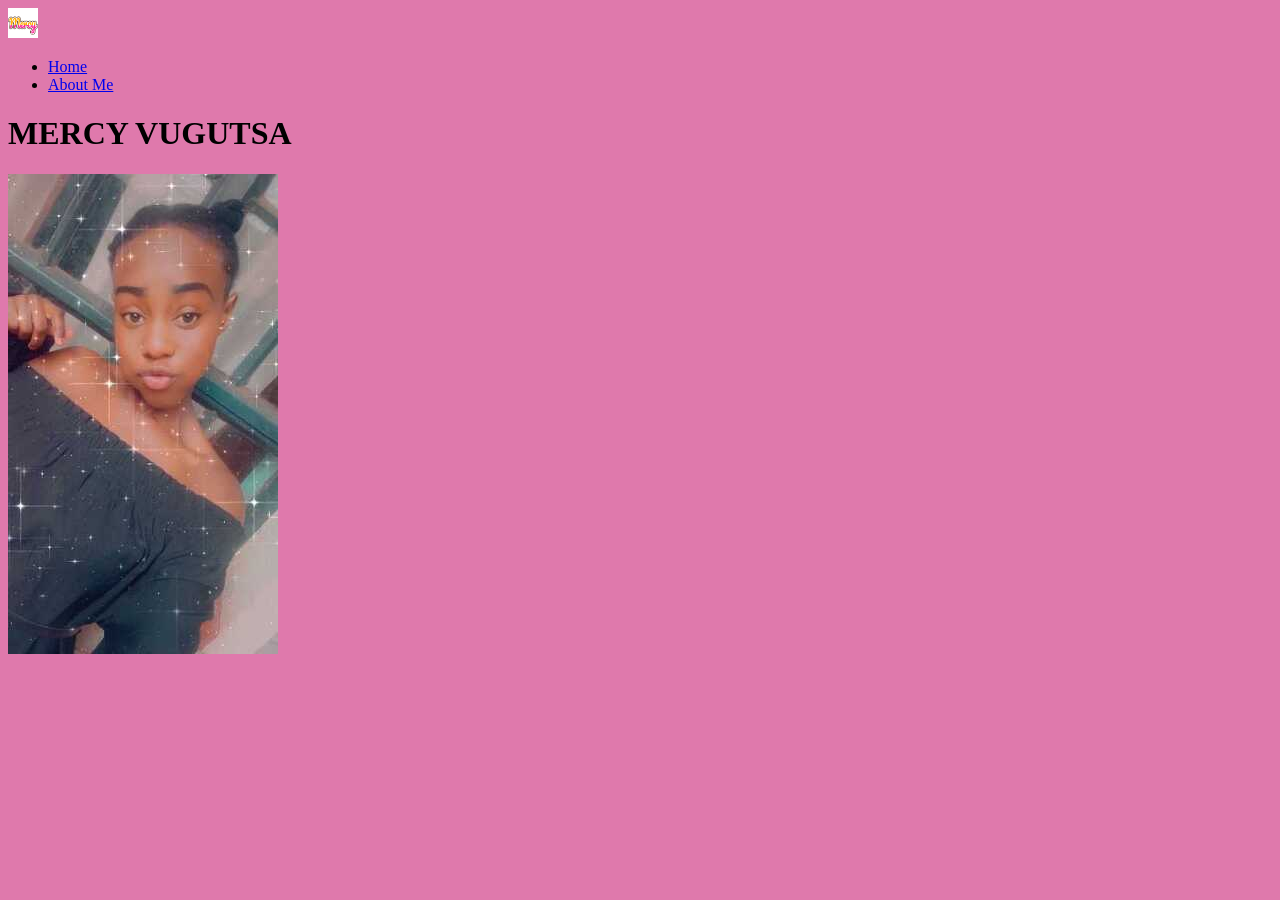
==== index.html @ ea94f9f2 "added background color to the body" ====
<!DOCTYPE html>
<html lang="en">
<head>
    <meta charset="UTF-8">
    <meta name="viewport" content="width=device-width, initial-scale=1.0">
    <title>Document</title>
    <link rel="stylesheet" href="style.css">
</head>
<body>
    
    <header>
        <nav>
            <img src="images/download.png" alt="" class="vuguu" width="30px" height="30px">
        <ul>
          <li><a href="#index.html">Home</a></li>
          <li><a href="about me.html">About Me</a></li>
        </ul>
        </nav>
    </header>
    <h1>MERCY VUGUTSA</h1>
    <div class="image">
   <img src="images/snapchat-445370998_480.jpg"alt="">
    </div>
</body>
</html>
---- style.css ----
body {
    background-color: rgb(223, 121, 172);
}
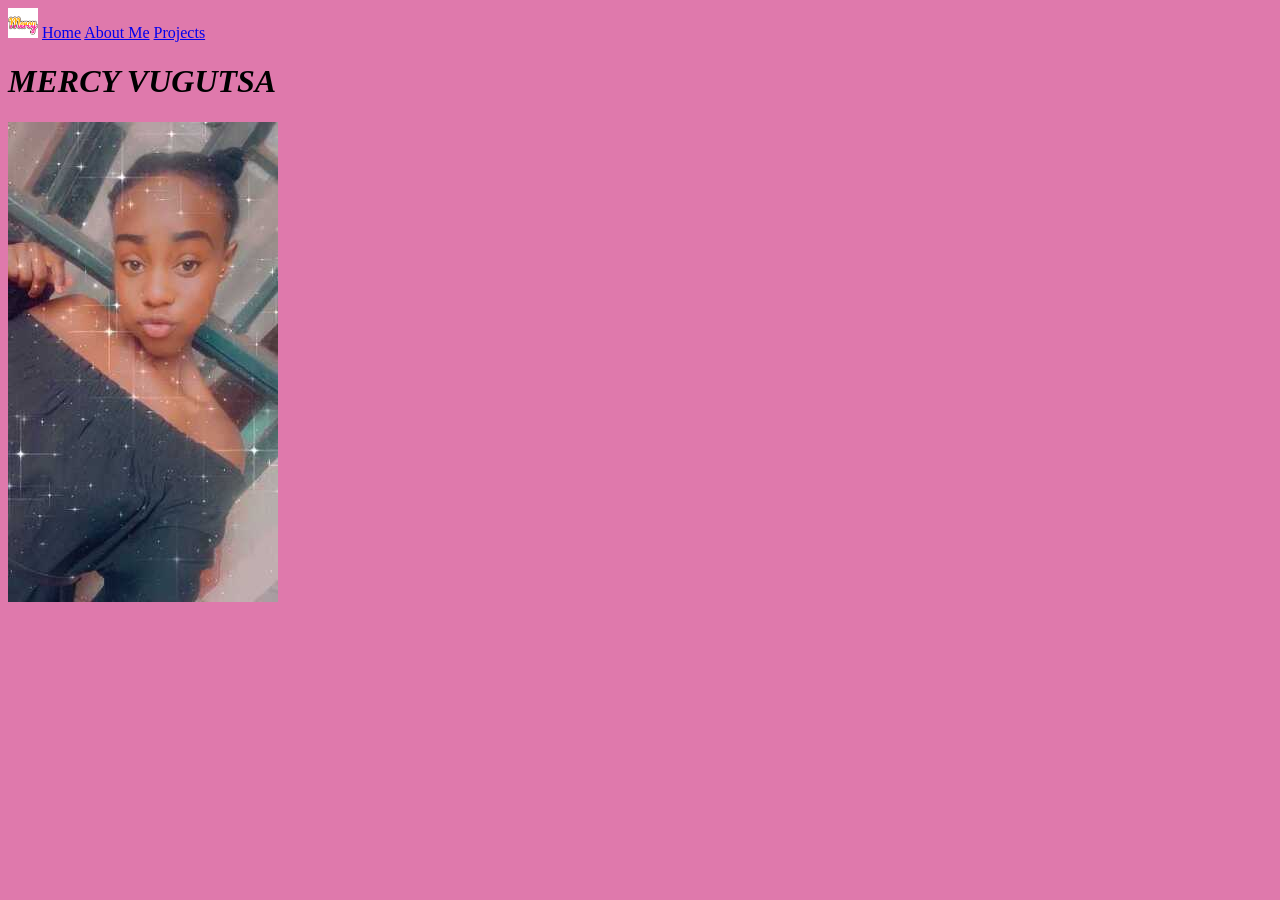
==== commit 55f9d827: "added strong tag on the about section" ====
--- a/index.html
+++ b/index.html
@@ -11,10 +11,10 @@
     <header>
         <nav>
             <img src="images/download.png" alt="" class="vuguu" width="30px" height="30px">
-        <ul>
-          <li><a href="#index.html">Home</a></li>
-          <li><a href="about me.html">About Me</a></li>
-        </ul>
+        
+          <a href="index.html">Home</a>
+          <a href="aboutme.html">About Me</a>
+          <a href="projects.html">Projects</a>
         </nav>
     </header>
     <h1>MERCY VUGUTSA</h1>
--- a/style.css
+++ b/style.css
@@ -1,3 +1,6 @@
 body {
     background-color: rgb(223, 121, 172);
-}+}
+h1 {
+   font-style: italic;
+}
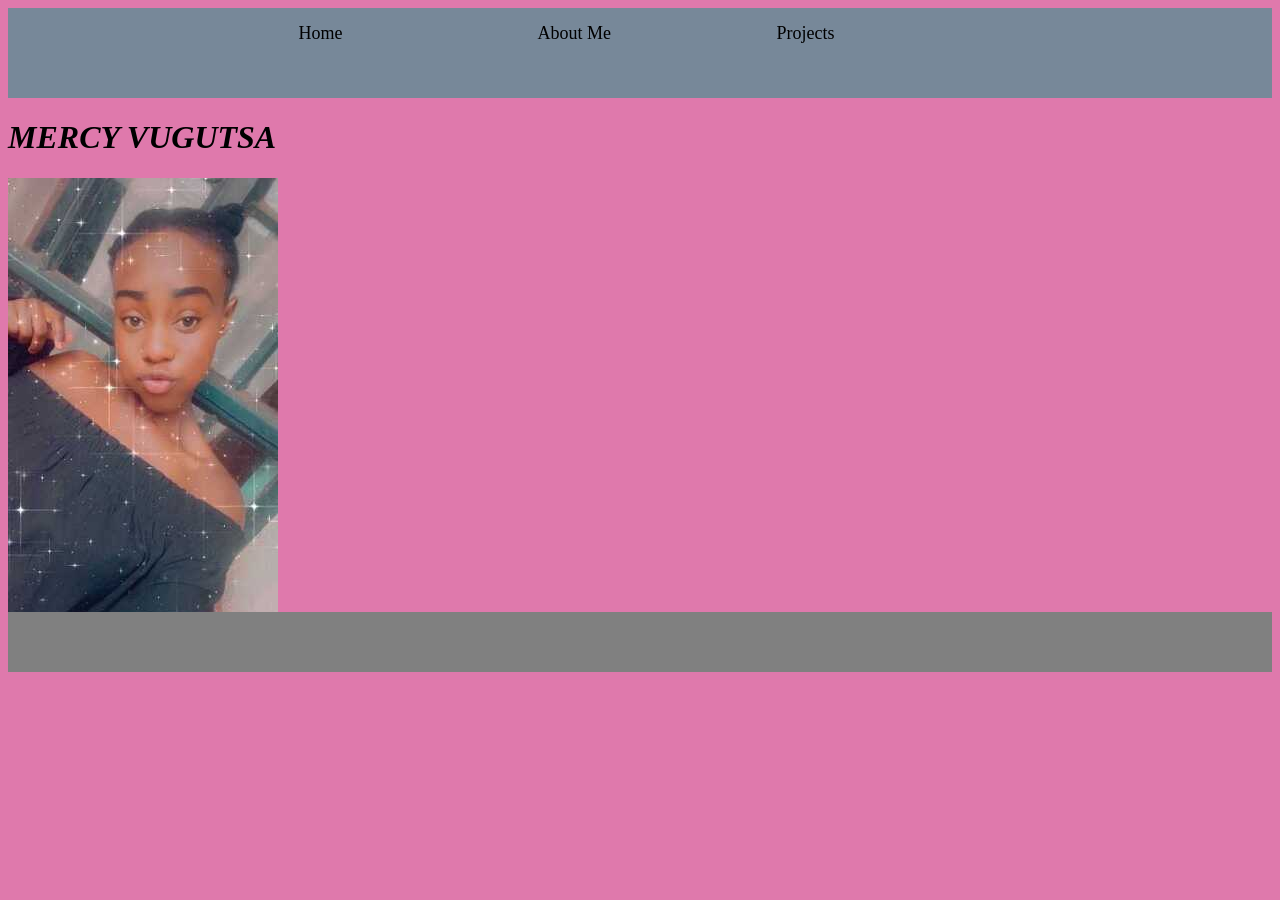
==== commit 02719fc8: "added footer to the home page" ====
--- a/index.html
+++ b/index.html
@@ -9,17 +9,21 @@
 <body>
     
     <header>
+        <div class="menu">
         <nav>
-            <img src="images/download.png" alt="" class="vuguu" width="30px" height="30px">
-        
           <a href="index.html">Home</a>
           <a href="aboutme.html">About Me</a>
           <a href="projects.html">Projects</a>
         </nav>
+        </div>
     </header>
     <h1>MERCY VUGUTSA</h1>
     <div class="image">
    <img src="images/snapchat-445370998_480.jpg"alt="">
     </div>
+    <footer id="footer">
+    </footer>
 </body>
+
+
 </html>
--- a/style.css
+++ b/style.css
@@ -4,3 +4,28 @@
 h1 {
    font-style: italic;
 }
+.menu {
+    text-align: center;
+    background: lightslategray;
+}
+.menu a {
+    display: inline-flex;
+    color: black;
+    width: 120px;
+    height: 60px;
+    padding:15px;
+    text-decoration: none;
+    padding-right: 80px;
+    font-size: 18px;
+    margin-right: 20px;
+}
+.menu a:hover {
+    color: coral;
+}
+#footer {
+    background-color: grey;
+    position: relative;
+    height: 60px;
+    margin-top: -50px;
+    clear: both;
+}
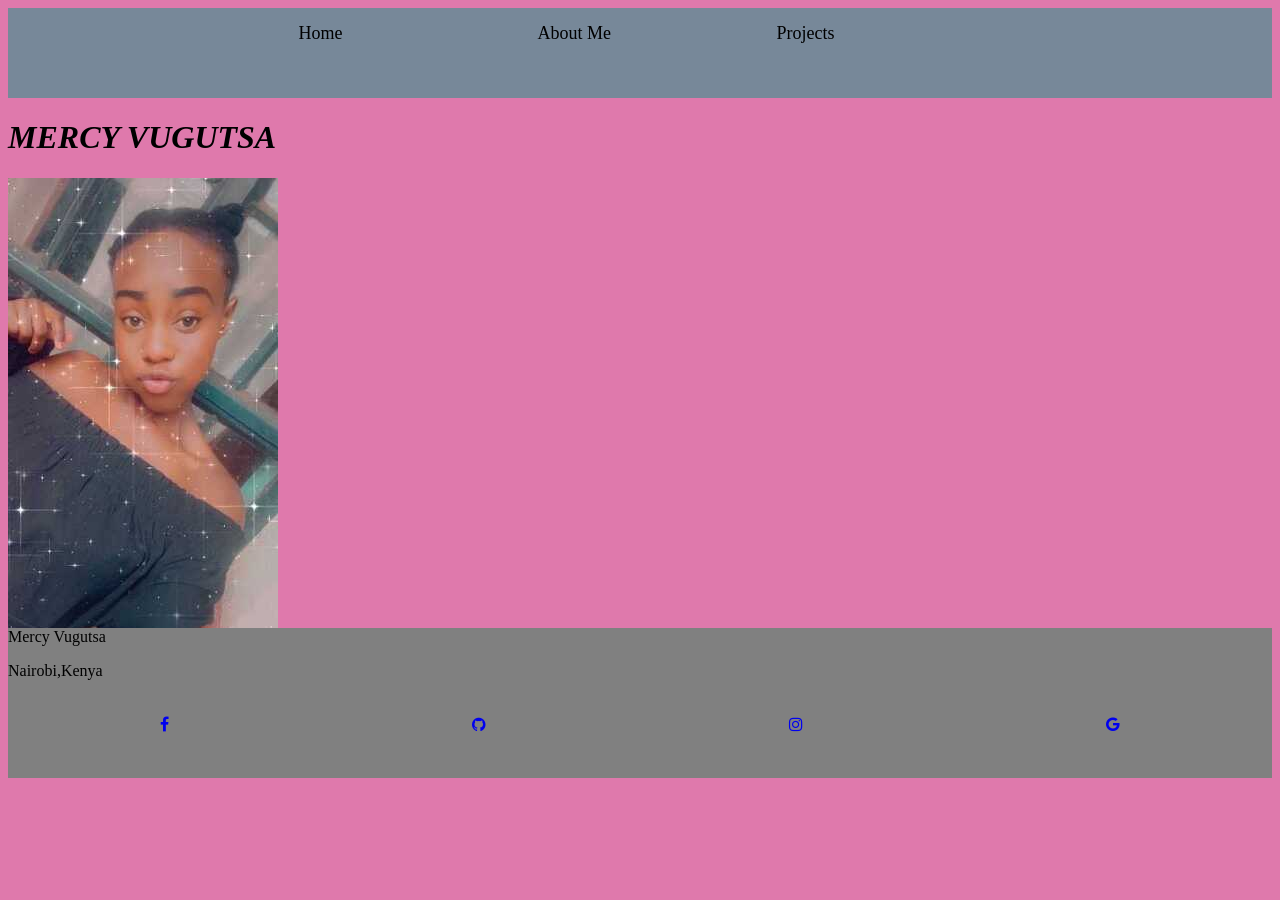
==== commit 4bb5b9ae: "added active links to the projects.html" ====
--- a/index.html
+++ b/index.html
@@ -5,6 +5,7 @@
     <meta name="viewport" content="width=device-width, initial-scale=1.0">
     <title>Document</title>
     <link rel="stylesheet" href="style.css">
+    <link rel="stylesheet" href="https://stackpath.bootstrapcdn.com/font-awesome/4.7.0/css/font-awesome.min.css">
 </head>
 <body>
     
@@ -21,7 +22,27 @@
     <div class="image">
    <img src="images/snapchat-445370998_480.jpg"alt="">
     </div>
-    <footer id="footer">
+    <footer class="footer">
+        <div class="footer1">
+            <p>Mercy Vugutsa</p>
+            <p>Nairobi,Kenya</p>
+        </div>
+        <div class="media">
+            <a href="https://web.facebook.com/vugutsa.mercy.7">
+                <i class="fa fa-facebook" aria-hidden="true"></i>
+            </a>
+            <a href="https://github.com/vugutsa">
+                <i class="fa fa-github" aria-hidden="true"></i>
+            </a>
+            <a href="https://www.instagram.com/_gutsah/?hl=en">
+                <i class="fa fa-instagram" aria-hidden="true"></i>
+            </a>
+            <a href="https://mail.google.com/mail/u/0/#inbox">
+                <i class="fa fa-google" aria-hidden="true"></i>
+            </a>
+            </a>
+        </div>
+
     </footer>
 </body>
 
--- a/style.css
+++ b/style.css
@@ -22,10 +22,30 @@
 .menu a:hover {
     color: coral;
 }
-#footer {
+.footer {
     background-color: grey;
     position: relative;
-    height: 60px;
+    height: 150px;
     margin-top: -50px;
     clear: both;
-}+}
+.media {
+    display: flex;
+    justify-content: right;
+    align-items: center;
+    text-decoration: none;
+}
+a {
+    height: 80px;
+    width: auto;
+    border-radius: 50px;
+    margin: auto;
+    padding: 20px;
+    text-align: center;
+}
+a:hover {
+    color:maroon
+}
+
+
+
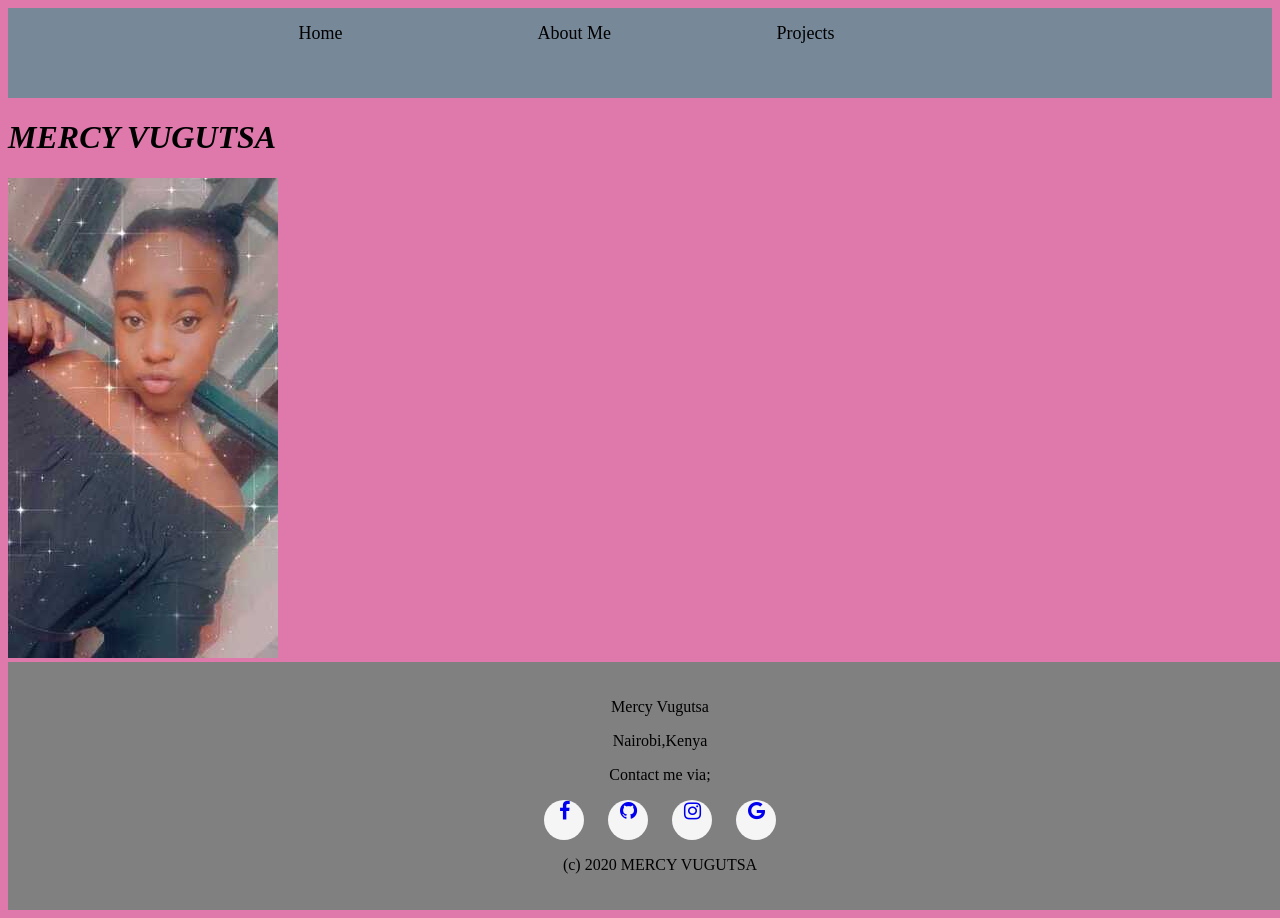
==== commit 2e6c4dbc: "linked the footer to every page" ====
--- a/index.html
+++ b/index.html
@@ -25,9 +25,10 @@
     <footer class="footer">
         <div class="footer1">
             <p>Mercy Vugutsa</p>
-            <p>Nairobi,Kenya</p>
+             <p>Nairobi,Kenya</p> 
         </div>
-        <div class="media">
+        <p>Contact me via;</p>
+        <div class="social">
             <a href="https://web.facebook.com/vugutsa.mercy.7">
                 <i class="fa fa-facebook" aria-hidden="true"></i>
             </a>
@@ -42,6 +43,7 @@
             </a>
             </a>
         </div>
+        <p>(c) 2020 MERCY VUGUTSA</p>
 
     </footer>
 </body>
--- a/style.css
+++ b/style.css
@@ -22,30 +22,36 @@
 .menu a:hover {
     color: coral;
 }
+h5 {
+    font-size: 18px;
+}
 .footer {
-    background-color: grey;
-    position: relative;
-    height: 150px;
-    margin-top: -50px;
-    clear: both;
-}
-.media {
-    display: flex;
-    justify-content: right;
-    align-items: center;
-    text-decoration: none;
-}
-a {
-    height: 80px;
-    width: auto;
-    border-radius: 50px;
+    background: grey;
+    height: auto;
+    width: 100%;
     margin: auto;
     padding: 20px;
+}
+.social {
+    width: 100%;
+    height: auto;
+    margin: auto;
+}
+.social a {
+    margin: 0px;
+    padding: 0px;
+    display: inline-block;
+    width: 40px;
+    height: 40px;
+    border-radius: 100%;
+    margin: 0px 10px;
+    background: whitesmoke;
     text-align: center;
+    font-size: 20px;
 }
-a:hover {
-    color:maroon
+.social a:hover {
+    color: black;
 }
-
-
-
+.footer {
+    text-align: center;
+}
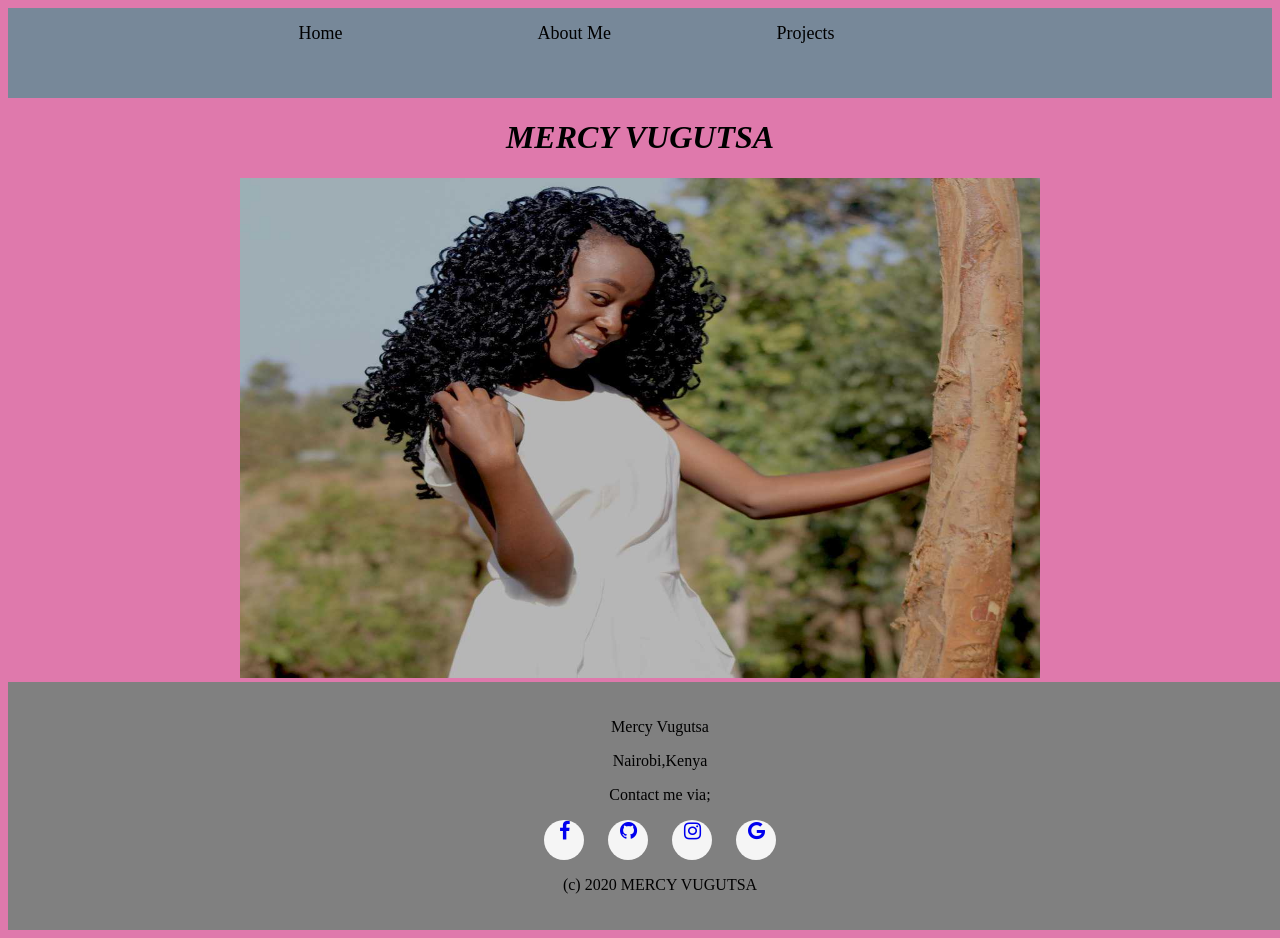
==== commit 91972cde: "changed the width and the height of the image in index.html" ====
--- a/index.html
+++ b/index.html
@@ -20,7 +20,7 @@
     </header>
     <h1>MERCY VUGUTSA</h1>
     <div class="image">
-   <img src="images/snapchat-445370998_480.jpg"alt="">
+   <img src="images/img-20200629-wa0007.jpg"alt="" width="800px" height="500px">
     </div>
     <footer class="footer">
         <div class="footer1">
@@ -47,6 +47,4 @@
 
     </footer>
 </body>
-
-
 </html>
--- a/style.css
+++ b/style.css
@@ -3,6 +3,10 @@
 }
 h1 {
    font-style: italic;
+   text-align: center;
+}
+.image {
+    text-align: center;
 }
 .menu {
     text-align: center;
@@ -20,7 +24,18 @@
     margin-right: 20px;
 }
 .menu a:hover {
-    color: coral;
+    background: darkorange;
+    border-radius: 2px;
+}
+h2  {
+    font-style: italic;
+    font-family: sans-serif;
+    font-size: 30px ;
+}
+h3 {
+    font-size: 30px;
+    font-family: sans-serif;
+    font-style: italic;
 }
 h5 {
     font-size: 18px;
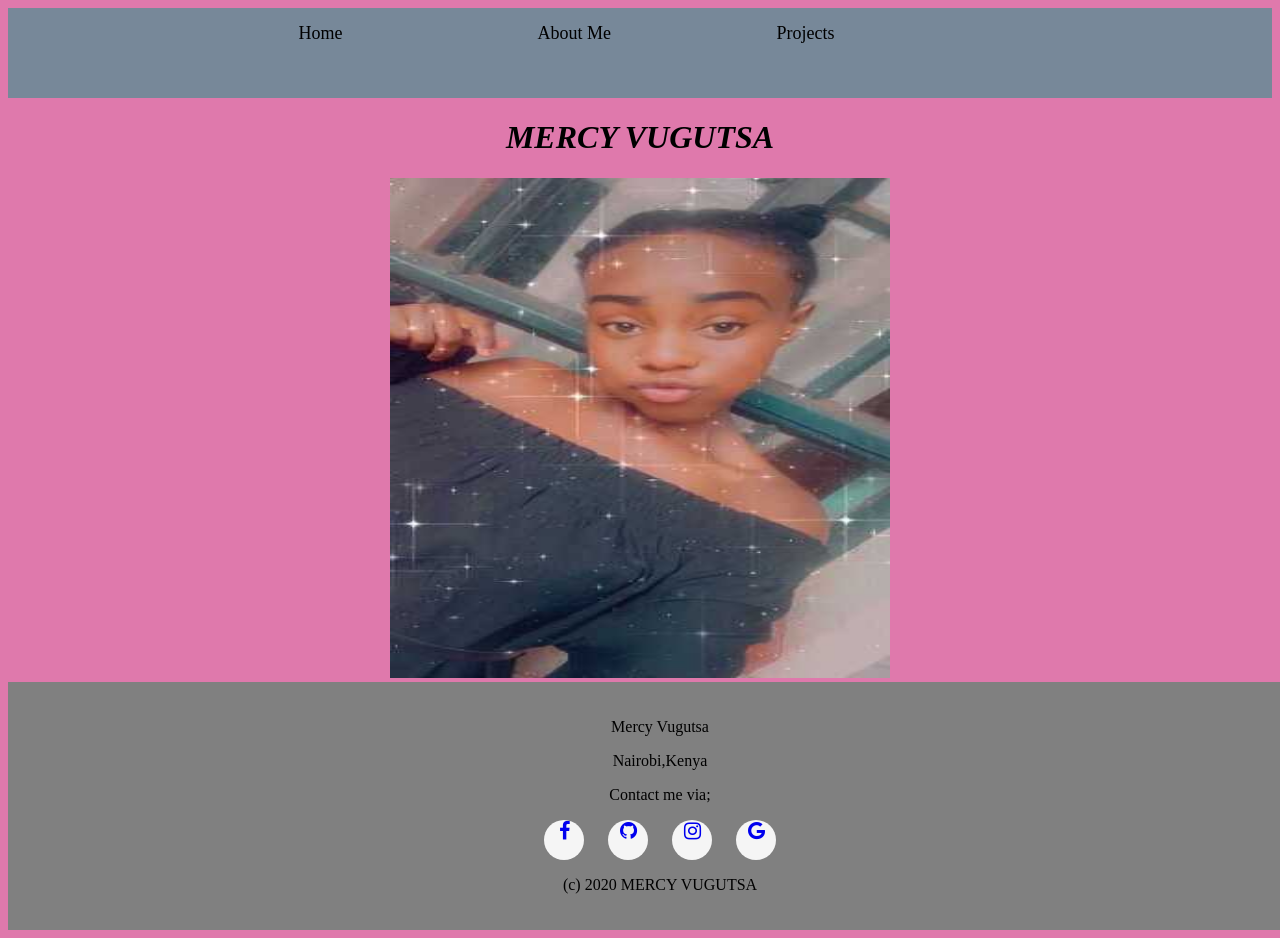
==== commit e223de99: "added active links to project.html" ====
--- a/index.html
+++ b/index.html
@@ -20,7 +20,7 @@
     </header>
     <h1>MERCY VUGUTSA</h1>
     <div class="image">
-   <img src="images/img-20200629-wa0007.jpg"alt="" width="800px" height="500px">
+   <img src="images/snapchat-445370998_480.jpg"alt="" width="500px" height="500px">
     </div>
     <footer class="footer">
         <div class="footer1">
--- a/style.css
+++ b/style.css
@@ -24,7 +24,7 @@
     margin-right: 20px;
 }
 .menu a:hover {
-    background: darkorange;
+    background: rgb(90, 50, 0);
     border-radius: 2px;
 }
 h2  {
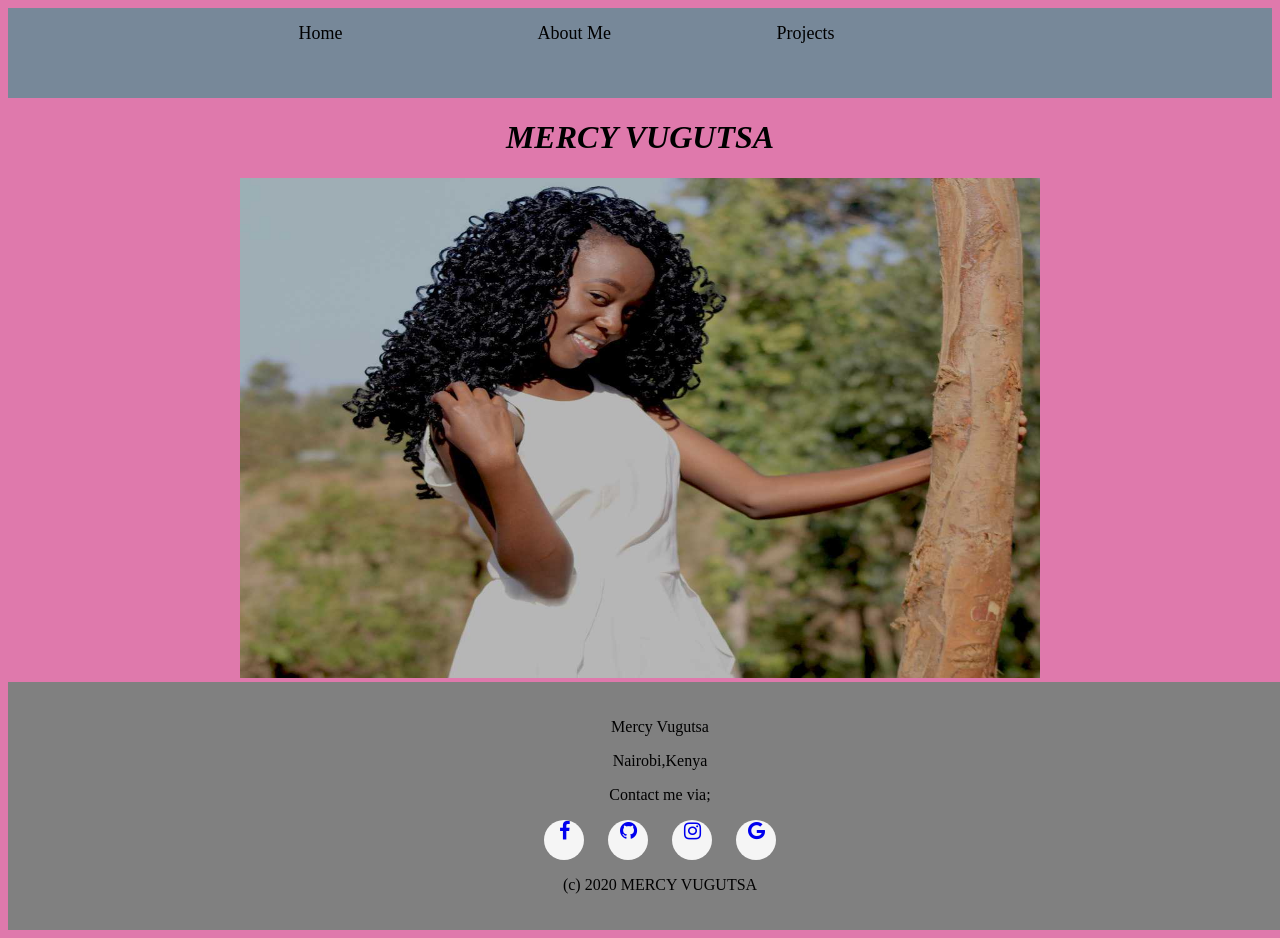
==== commit 8ec1ca2d: "commented out the live demo on README.md" ====
--- a/index.html
+++ b/index.html
@@ -20,7 +20,7 @@
     </header>
     <h1>MERCY VUGUTSA</h1>
     <div class="image">
-   <img src="images/snapchat-445370998_480.jpg"alt="" width="500px" height="500px">
+   <img src="images/img-20200629-wa0007.jpg"alt="" width="800px" height="500px">
     </div>
     <footer class="footer">
         <div class="footer1">
